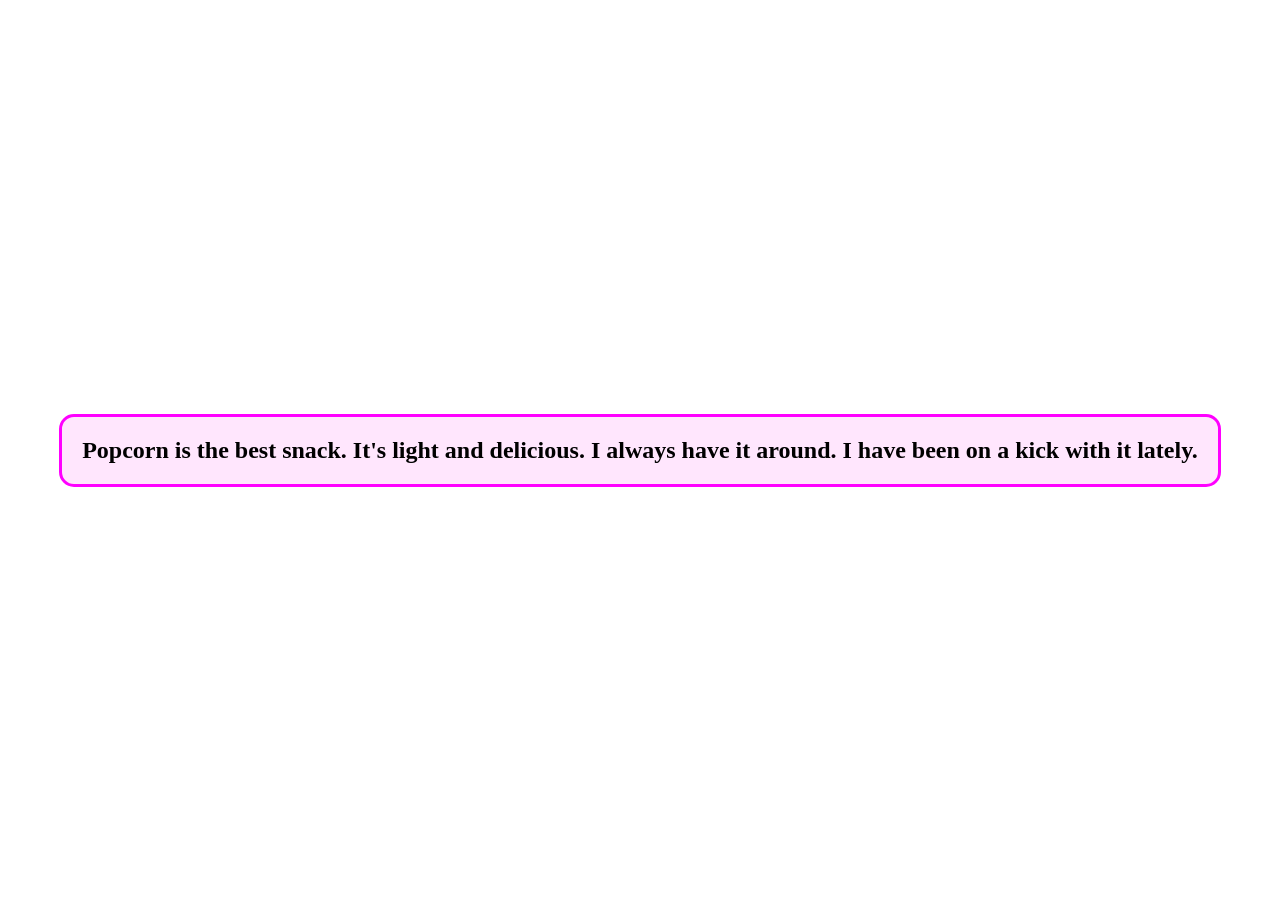
==== unindexed.html @ 80996a6c "Unindexed page to test embeds Just added a page thats not directly indexed" ====
<!DOCTYPE html>
<html>
<head>
	<meta charset="utf-8">
	<meta name="viewport" content="width=device-width, initial-scale=1">
	<title>Pop Corn</title>

	<meta property="og:title" content="Hi there no signal beep">
	<meta property="og:description" content="This text has nothing to do with the website !">
	<meta property="og:image" content="images/nsb.png">
	<meta property="og:type" content="website">

	<style>
		*{
			margin: 0;
			box-sizing: border-box;
		}

		body{
			min-height: 100vh;
			background: url('images/popcorn.jpg');
			display: flex;
			justify-content: center;
			align-items: center;
		}

		.card{
			padding: 20px;
			border: 3px magenta solid;
			border-radius: 15px;
			background: #FFE6FD;
		}

		.card h2{

		}
	</style>
</head>
<body>
	<div class="card">
		<h2>Popcorn is the best snack. It's light and delicious. I always have it around. I have been on a kick with it lately.</h2>
	</div>
</body>
</html>
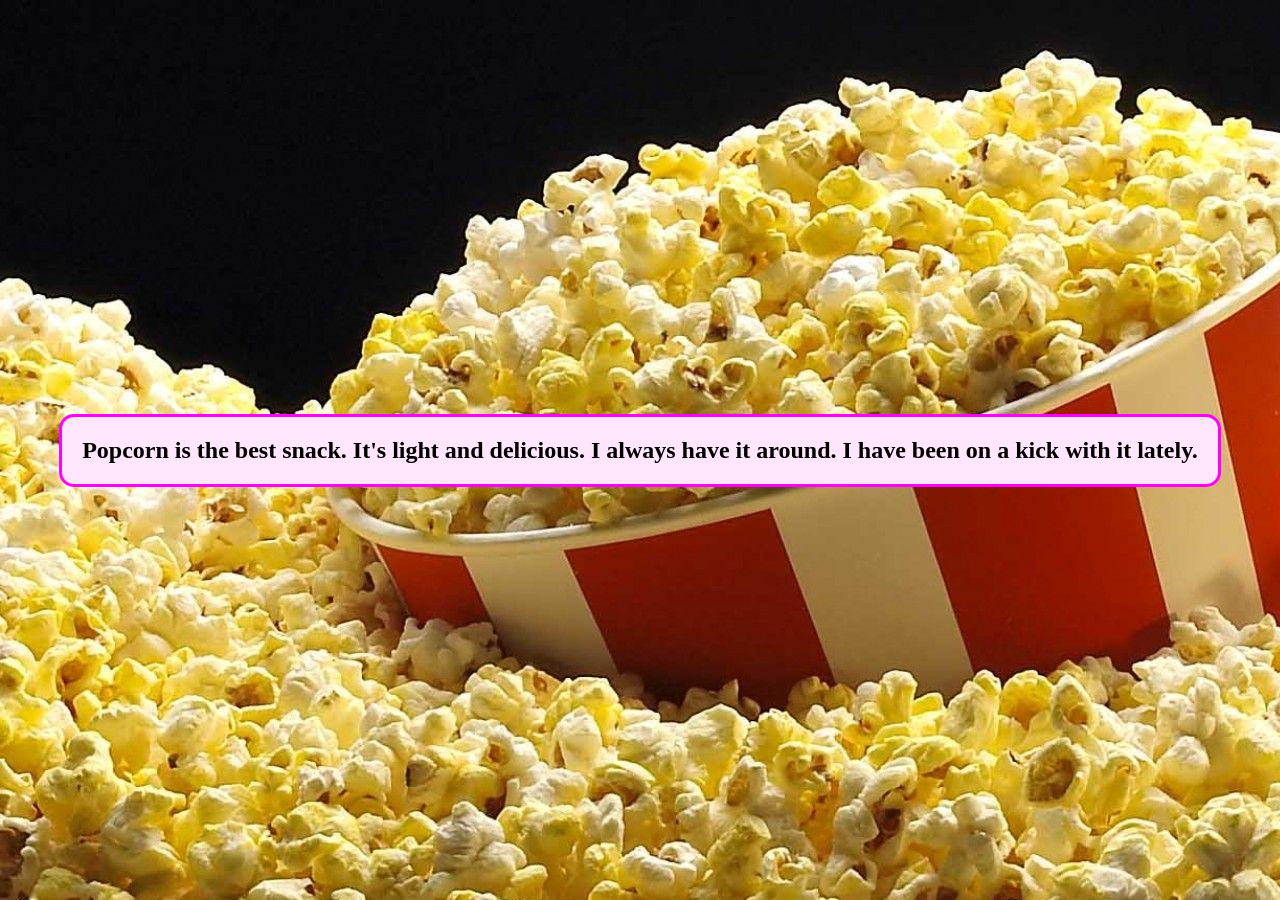
==== commit 0b64f1c0: "Updated embed image link" ====
--- a/unindexed.html
+++ b/unindexed.html
@@ -7,7 +7,7 @@
 
 	<meta property="og:title" content="Hi there no signal beep">
 	<meta property="og:description" content="This text has nothing to do with the website !">
-	<meta property="og:image" content="images/nsb.png">
+	<meta property="og:image" content="https://aadeshkoirala.com.np/images/nsb.png">
 	<meta property="og:type" content="website">
 
 	<style>
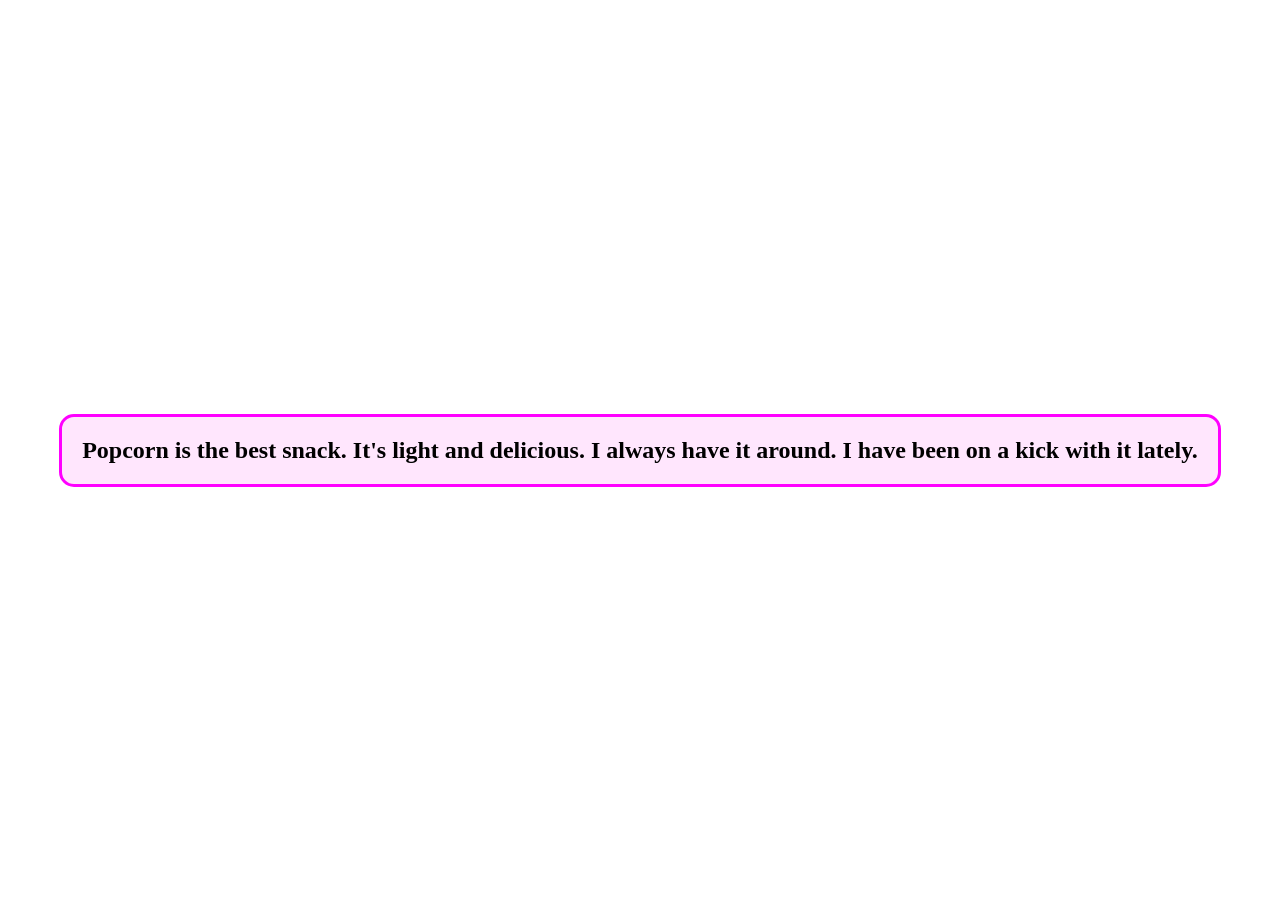
==== commit 626ecef1: "Fixed broken background image" ====
--- a/unindexed.html
+++ b/unindexed.html
@@ -18,7 +18,7 @@
 
 		body{
 			min-height: 100vh;
-			background: url('images/popcorn.jpg');
+			background-image: url('https://aadeshkoirala.com.np/images/popcorn.jpg');
 			display: flex;
 			justify-content: center;
 			align-items: center;
